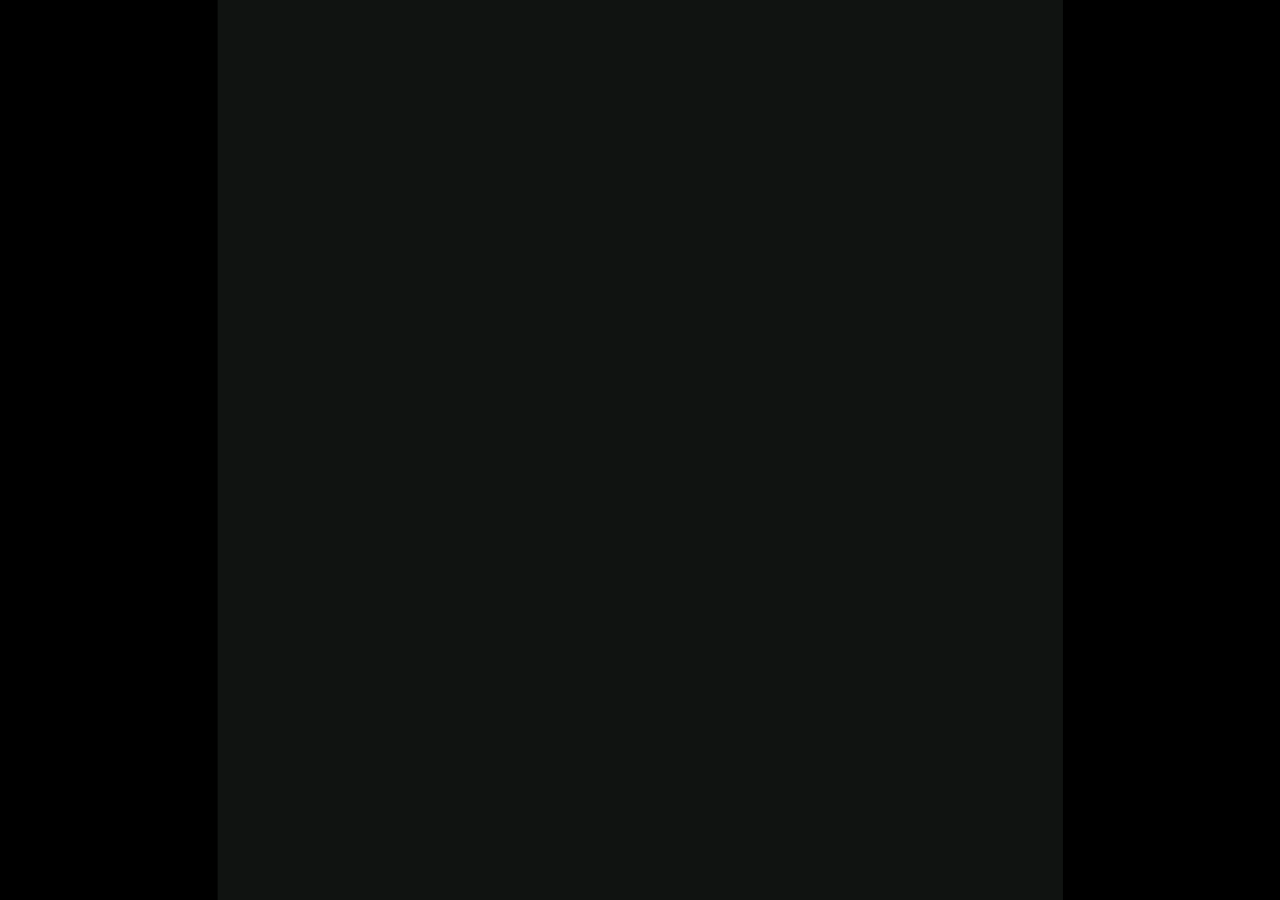
==== index.html @ 4986feb9 "Add files via upload" ====
<!DOCTYPE html>
<html lang="en">
<head>
    <meta charset="UTF-8">
    <meta name="viewport" content="width=device-width, initial-scale=1.0">
    <title>Document</title>
    <link rel="stylesheet" href="style.css">
</head>
<body>
    <div class="overlay" style="background-image: url(Images/glass2.png); opacity: 2%;"></div>
    <div class="overlay" style="background-image: url(Images/scanlines.png); background-repeat: repeat; opacity: 10%; background-size: 100%;"></div>
    <div id="Screen-cover"></div>
    <div id="warning"><p>This site is best viewed on a computer</p></div>
    <div id="Body">
        <div id="Main" class="centre-align" >
            
            <!-- search bar page -->
            <div id="boot-screen">
                <br>
                <br>
                
                <div class="Box">
                    <p><u>REGEN-GANYMEDE MAINFRAME</u></p>
                    <p>Version 1.1.3 2286</p>
                    <p>(c) CuriOS & PlaneCom Digital Communications</p>
                </div>

                <br>
                <br>
                <br>
                <p>Input file path or disk name</p>
                <div class="Box" style="padding: 0;">
                    <div id="Input-holder" style="padding: 0;">
                        <input id="Input-bar" type="text" autofocus spellcheck="false" autocomplete="off" style="width: 90%;">
                    </div>
                </div>
                <br>
                <p id="error"></p>
            </div>

            <!-- loading screen page -->
            <div id="load-screen" style="justify-content: space-between; flex-direction: column;">
                <p>ACCESSING MAINFRAME...</p>

                
                <pre>  _____           _  ____   _____ 
 / ____|         (_)/ __ \ / ____|
| |    _   _ _ __ _| |  | | (___  
| |   | | | | '__| | |  | |\___ \ 
| |___| |_| | |  | | |__| |____) |
    \_____\__,_|_|  |_|\____/ \____/ (c)</pre>
            
                
    
                    <p>Copyright (c) PlaneCom Digital Communications 2286<br> All Rights Reserved</p>
            </div>
    


        </div> 
        
        
    </div>

    <script src="Javascripts/screen-animation.js"></script>
    <script src="Javascripts/Dictionary.js"></script>
    <script src="Javascripts/buttonsounds.js"></script>
    <script src="Javascripts/setscreenwidth.js"></script>
</body>
</html>
---- style.css ----
:root, :root.green{

    --Thin-font-: "Dina";
    --Font-size-: 1.5em;
    --Line-height-: 1em;
    /*
    --Thin-font-: "Osborne";
    --Font-size: 1em; 
    --Line-height: 1.3em;
    */
    

    --Main-color-: rgb(107, 240, 107);
    --Main-shadow-: rgb(4, 218, 4);

    --Background-color-: rgb(16, 19, 17);

    --Scrollbar-color-: rgb(126, 253, 126);

    --Border-color-: black;
}

*{
    box-sizing: border-box;
    pointer-events: none;
    cursor: none;
}

Body{
    background-color: var(--Border-color-);
    margin: 0;
    
}

.overlay{
    position: fixed; 
    height: 100vh; 
    width: 100vw;
    
    z-index: 6; 
    
    left: 50%;
    transform: translate(-50%);
    top: 0; 
    pointer-events: none;
}

#Body{
    width: 66%;
    position: fixed;
    height: 100%;
    background-color: var(--Background-color-);
    
    margin: auto;
    

    left: 50%;
    transform: translateX(-50%);

    overflow: hidden;
    
    
    display: flex;
    flex-direction: column;
    
}

#Main{
    padding: 15px;
    margin: 15px;
    
    overflow: hidden;

    margin-bottom: 0px;
    height: 100%;
}

#Screen-cover{
    width: 66%;
    position: fixed;
    height: 100%;
    background-color: var(--Background-color-);
    
    margin: auto;
    

    left: 50%;
    transform: translateX(-50%);

    z-index: 3;
}

#screen-flash{
    width: 841px;
    position: fixed;
    height: 100%;
    background-color: var(--Background-color-);
    
    margin: auto;
    

    left: 50%;
    transform: translateX(-50%);

    z-index: 2;
}

.Box{
    border: 3px solid var(--Main-color-);
    box-shadow: 0px 0px 1px var(--Main-shadow-), 0px 0px 1px var(--Main-shadow-) inset;
    
    border-top: 5px solid var(--Main-color-);
    border-bottom: 5px solid var(--Main-color-);

    padding: 15px;
    margin: auto;
    margin-top: 15px;

    width: fit-content;

}

p, pre{
    font-family: var(--Thin-font-);
    color: var(--Main-color-);
    text-shadow: 0px 0px 1px var(--Main-shadow-);
    margin: 10px;
    
    margin-bottom: 20px;
    line-height: var(--Line-height);
    font-size: var(--Font-size-);
    
    
}

hr{
    border: 1.5px solid var(--Main-color-);
    margin: 10px;
    margin-top: 30px;
    margin-bottom: 30px;
    box-shadow: 0px 0px 1px var(--Main-shadow-);
}

#seperator{
    border: 1.5px solid var(--Main-color-);
    margin: 40px;
    margin-top: 5px;
    margin-bottom: 0px;
    
}

#Input-holder{
    width: 100%;
    padding: 15px;
}

input{
    background-color: var(--Background-color-);
    border: 3px solid var(--Background-color-);
    
    font-family: var(--Thin-font-);
    color: var(--Main-color-);
    
    font-size: var(--Font-size-);
    
    width: 50%;

    outline: none;

    padding: 5px;
    padding-left: 0;
    padding-right: 25px;
    
    text-transform: uppercase;

    caret-color: var(--Main-color-);
    box-sizing: border-box;
    display: inline;

    caret-shape: block;
}

#disk{
    display: inline;
    margin-left: 25px;
    margin-right: 5px;
}



.centre-align{
    text-align: center;
    
}

@font-face {
    font-family: "DinaII";
    src: url(Fonts/DinaRemasterII.ttc);
}

@font-face {
    font-family: "Dina";
    src: url(Fonts/dina10px.ttf);
}

@font-face {
    font-family: "Osborne";
    src: url(Fonts/osborne.ttf);
}


:root.amber{
    
    --Thin-font-: "Dina";
    --Font-size-: 1.5em;
    --Line-height-: 1em;

    --Main-color-: rgb(250, 198, 85);
    --Main-shadow-: rgb(237, 162, 0);

    --Background-color-: rgb(23, 19, 10);

    --Border-color-: black;

}
    
:root.blue{
    --Thin-font-: "Dina";
    --Font-size-: 1.5em;
    --Line-height-: 1em;
    
    --Main-color-: rgb(177, 214, 254);
    --Main-shadow-: rgb(0, 123, 255);

    --Background-color-: rgb(13, 18, 25);

    --Border-color-: black;
}

:root.white{
    --Thin-font-: "Dina";
    --Font-size-: 1.5em;
    --Line-height-: 1em;

    --Main-color-: rgb(255, 255, 255);
    --Main-shadow-: rgb(147, 147, 147);

    --Background-color-: rgb(19, 19, 19);

    --Border-color-: black;
}

#warning{
    display: none;
}
@media (max-width: 800px) {
    /* CSS that should be displayed if width is equal to or less than 800px goes here */
    #Body{
        display: none;
    }

    #warning{
        display: block;
        text-align: center;
        
       
        margin: 20px;
        margin-top: 250px;
    }
  }
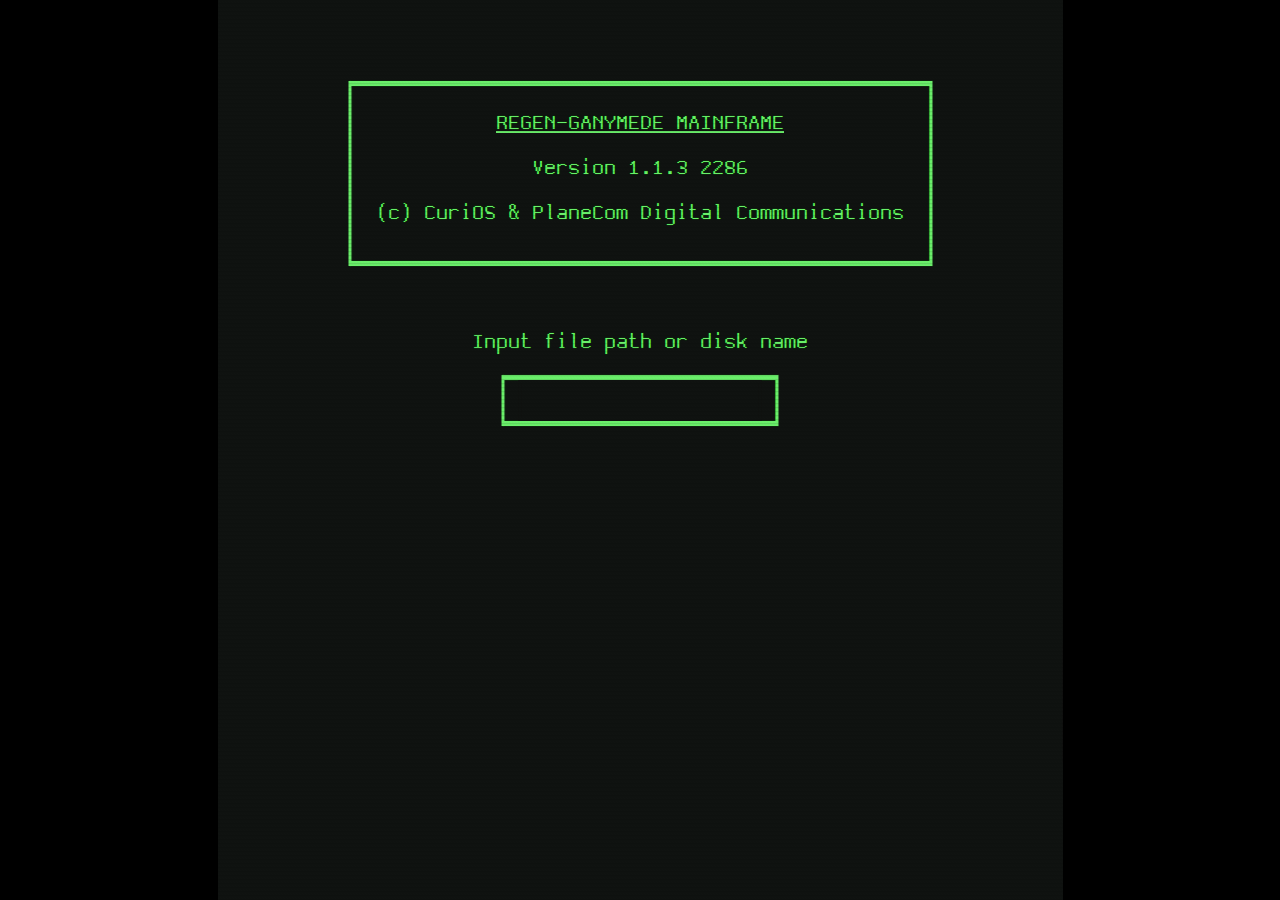
==== commit 7949313b: "Update index.html" ====
--- a/index.html
+++ b/index.html
@@ -3,7 +3,7 @@
 <head>
     <meta charset="UTF-8">
     <meta name="viewport" content="width=device-width, initial-scale=1.0">
-    <title>Document</title>
+    <title>Regen Terminal</title>
     <link rel="stylesheet" href="style.css">
 </head>
 <body>
@@ -67,4 +67,4 @@
     <script src="Javascripts/buttonsounds.js"></script>
     <script src="Javascripts/setscreenwidth.js"></script>
 </body>
-</html>+</html>
